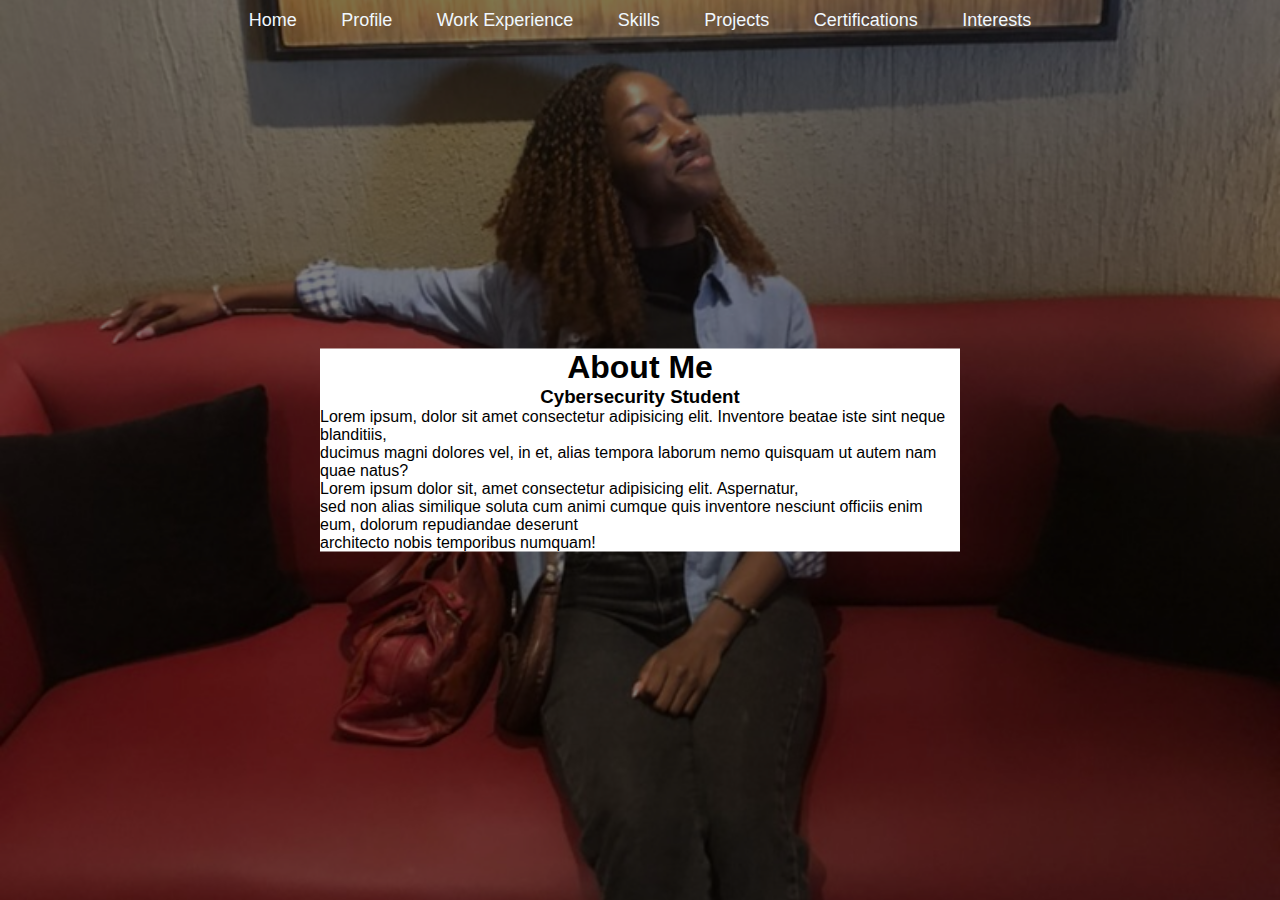
==== profile.html @ 2c30d925 "commit" ====
<!DOCTYPE html>
<html lang="en">
<head>
    <meta charset="UTF-8">
    <meta name="viewport" content="width=device-width, initial-scale=1.0">
    <title>About</title>
    <link rel="stylesheet" href="web.css">
</head>
<body id="profilebody">
    <div class="mainbody">
        <center><nav>
            <ul>
            <li><a href="index.html">Home</a></li>
            <li><a href="profile.html">Profile</a></li>
            <li><a href="workexperience.html">Work Experience</a></li>
            <li><a href="skills.html">Skills</a></li>
            <li><a href="projects.html">Projects</a></li>
            <li><a href="certifications.html">Certifications</a></li>
           <li> <a href="interests.html">Interests</a></li>
        </ul>
        </nav></center>

        <div class="profileheader">
            <center><h1>About Me</h1></center>
            <center><h3>Cybersecurity Student</h3></center>
            <p>Lorem ipsum, dolor sit amet consectetur adipisicing elit. Inventore beatae iste sint neque blanditiis, <br>
                ducimus magni dolores vel, in et, alias tempora laborum nemo quisquam ut autem nam quae natus?</p>
                <p>Lorem ipsum dolor sit, amet consectetur adipisicing elit. Aspernatur, <br>
                sed non alias similique soluta cum animi cumque quis inventore nesciunt officiis enim eum, dolorum repudiandae deserunt <br>
                architecto nobis temporibus numquam!</p>
        </div>
    </div>


</body>
</html>
---- web.css ----
*{
    margin: 0;
    padding: 0;
}
.header {
    position: absolute;
    top: 50%;
    left: 50%;
    transform: translate(-50%, -50%);
    background-color: black;
    opacity: 70%;
   
}

nav ul li {
    display: inline-block;
    list-style: none;
    margin: 10px 20px ;
}
nav ul li a{
    color: aliceblue;
    text-decoration: none;
    font-size: 18px;
    position: relative;
}

nav ul li a:hover{
    content: '';
    width: 0;
    height: 3px;
    color:aqua;
    left: 0;
    bottom: -6px;
    transition: 0.3s;
}

nav ul li a:hover::after{
    width: 100%;
}

body{
    background-image: linear-gradient(rgba(0, 0, 0, 0.5),
    rgba(0, 0, 0, 0.5)), url(4F48D2E6-E3B3-432E-AB1E-5C37B8FF4743_1_105_c.jpeg);
    object-fit: cover;
    background-size: cover;
    background-position-y: 25%;
   font-family: 'Gill Sans', 'Gill Sans MT', Calibri, 'Trebuchet MS', sans-serif;
   color:aliceblue;
}



.profileheader{
    position: absolute;
    top: 50%;
    left: 50%;
    transform: translate(-50%, -50%);
    background-color: rgb(255, 255, 255);
    color: black;
}
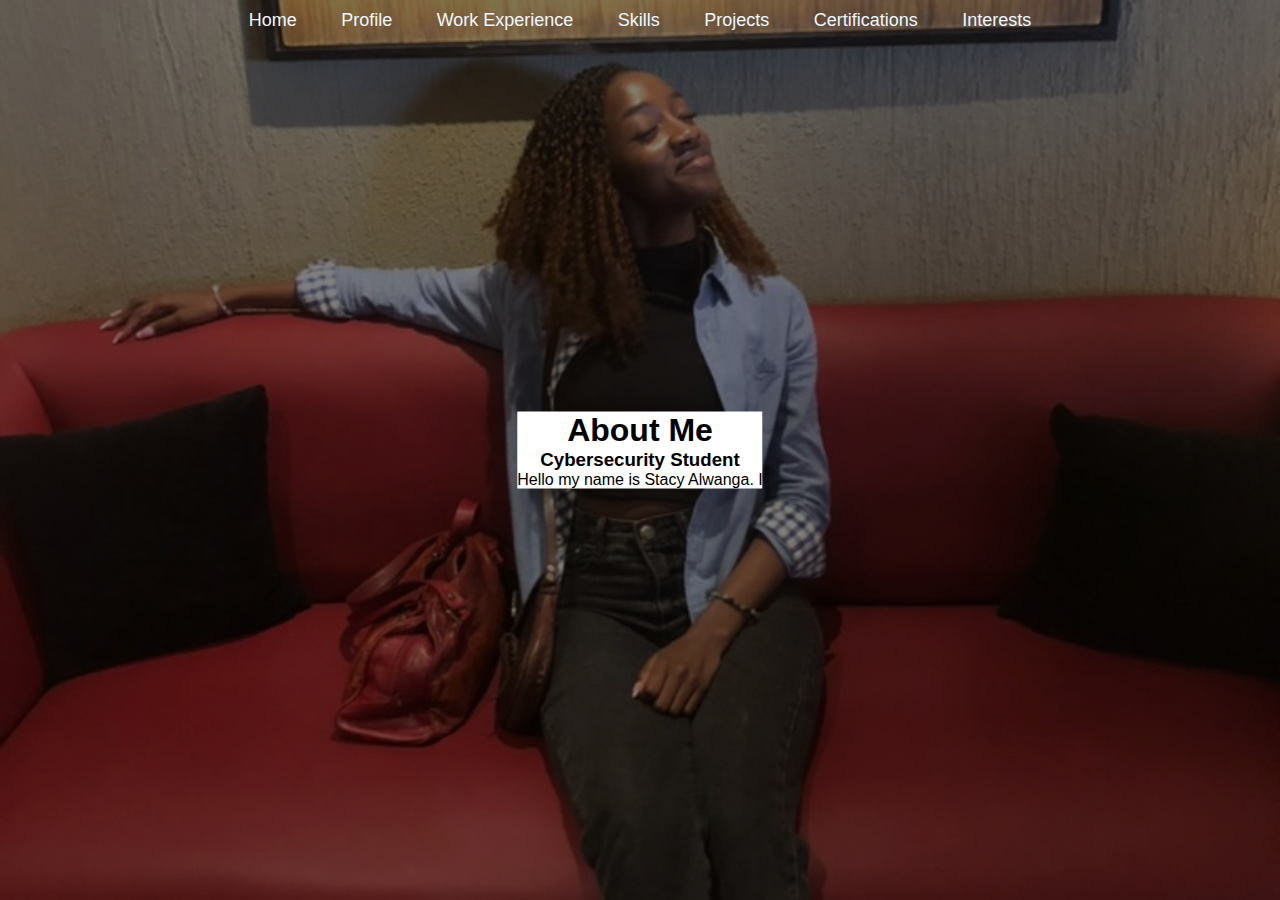
==== commit ebef0688: "commit" ====
--- a/profile.html
+++ b/profile.html
@@ -23,11 +23,8 @@
         <div class="profileheader">
             <center><h1>About Me</h1></center>
             <center><h3>Cybersecurity Student</h3></center>
-            <p>Lorem ipsum, dolor sit amet consectetur adipisicing elit. Inventore beatae iste sint neque blanditiis, <br>
-                ducimus magni dolores vel, in et, alias tempora laborum nemo quisquam ut autem nam quae natus?</p>
-                <p>Lorem ipsum dolor sit, amet consectetur adipisicing elit. Aspernatur, <br>
-                sed non alias similique soluta cum animi cumque quis inventore nesciunt officiis enim eum, dolorum repudiandae deserunt <br>
-                architecto nobis temporibus numquam!</p>
+            <p>Hello my name is Stacy Alwanga. I </p>
+             
         </div>
     </div>
 
